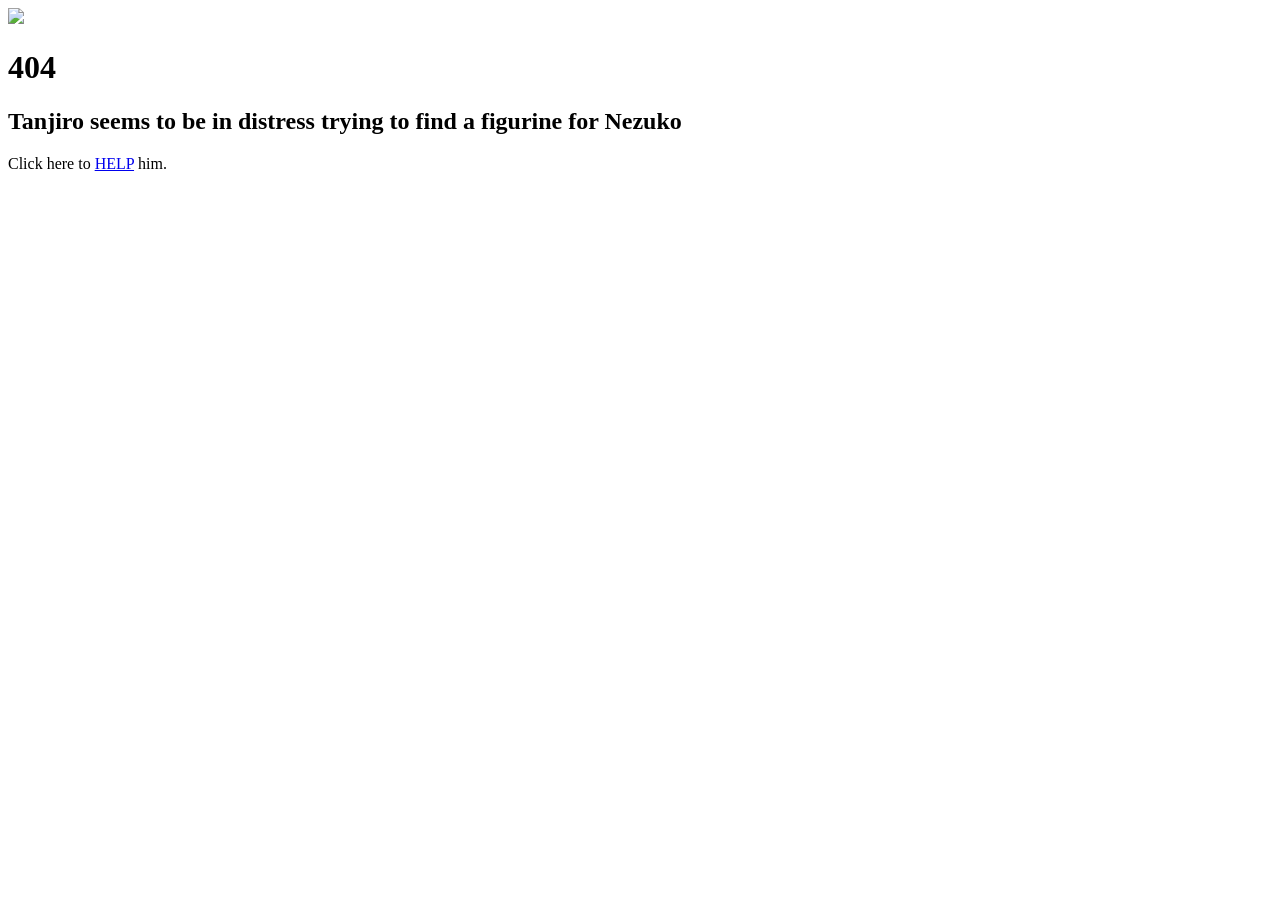
==== 404hakken.html @ 53174599 "Add files via upload" ====
<!DOCTYPE html>
<html lang="en">
<head>
    <meta charset="UTF-8">
    <meta name="viewport" content="width=device-width, initial-scale=1.0">
    <title>404</title>
    <link rel="stylesheet" href="visualnovel.css">
    <link rel="preconnect" href="https://fonts.googleapis.com">
<link rel="preconnect" href="https://fonts.gstatic.com" crossorigin>
<link href="https://fonts.googleapis.com/css2?family=Grandstander:ital,wght@0,100..900;1,100..900&display=swap" rel="stylesheet">
</head>
<body id="mainpage">
    <img id="tanjiromeme" src="tanjiro/tanjiromeme.jpg">
    <div id="error">
        <h1 id="Title">404</h1>
        <h2 id="Tanjiro">Tanjiro seems to be in distress trying to find a figurine for Nezuko</h2>
        <p id="help">Click here to <a href="page1.html">HELP</a> him.</p>
    </div>
</body>
</html>
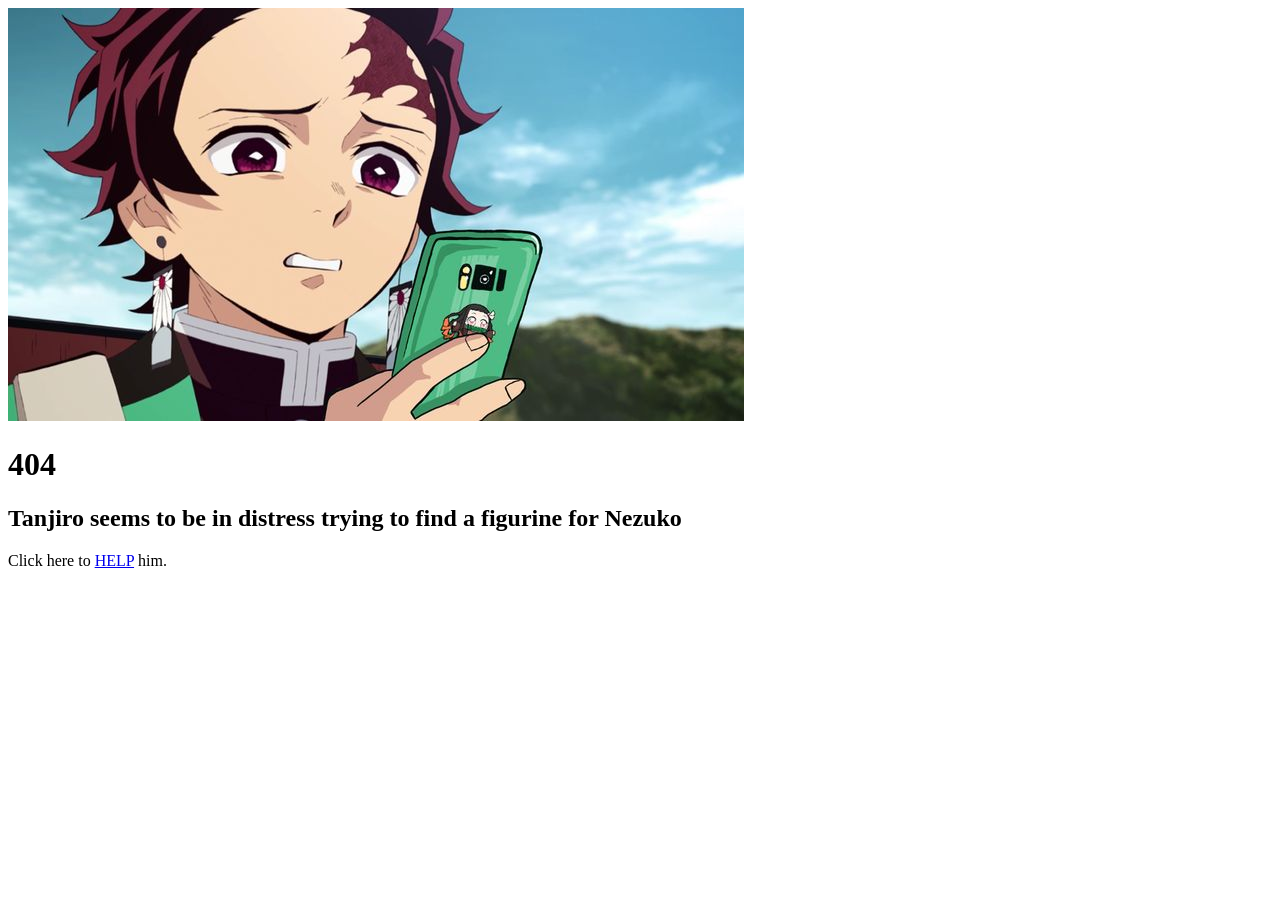
==== commit 105d31ce: "Add files via upload" ====
--- a/404hakken.html
+++ b/404hakken.html
@@ -10,7 +10,7 @@
 <link href="https://fonts.googleapis.com/css2?family=Grandstander:ital,wght@0,100..900;1,100..900&display=swap" rel="stylesheet">
 </head>
 <body id="mainpage">
-    <img id="tanjiromeme" src="tanjiro/tanjiromeme.jpg">
+    <img id="tanjiromeme" src="tanjiromeme.jpg">
     <div id="error">
         <h1 id="Title">404</h1>
         <h2 id="Tanjiro">Tanjiro seems to be in distress trying to find a figurine for Nezuko</h2>
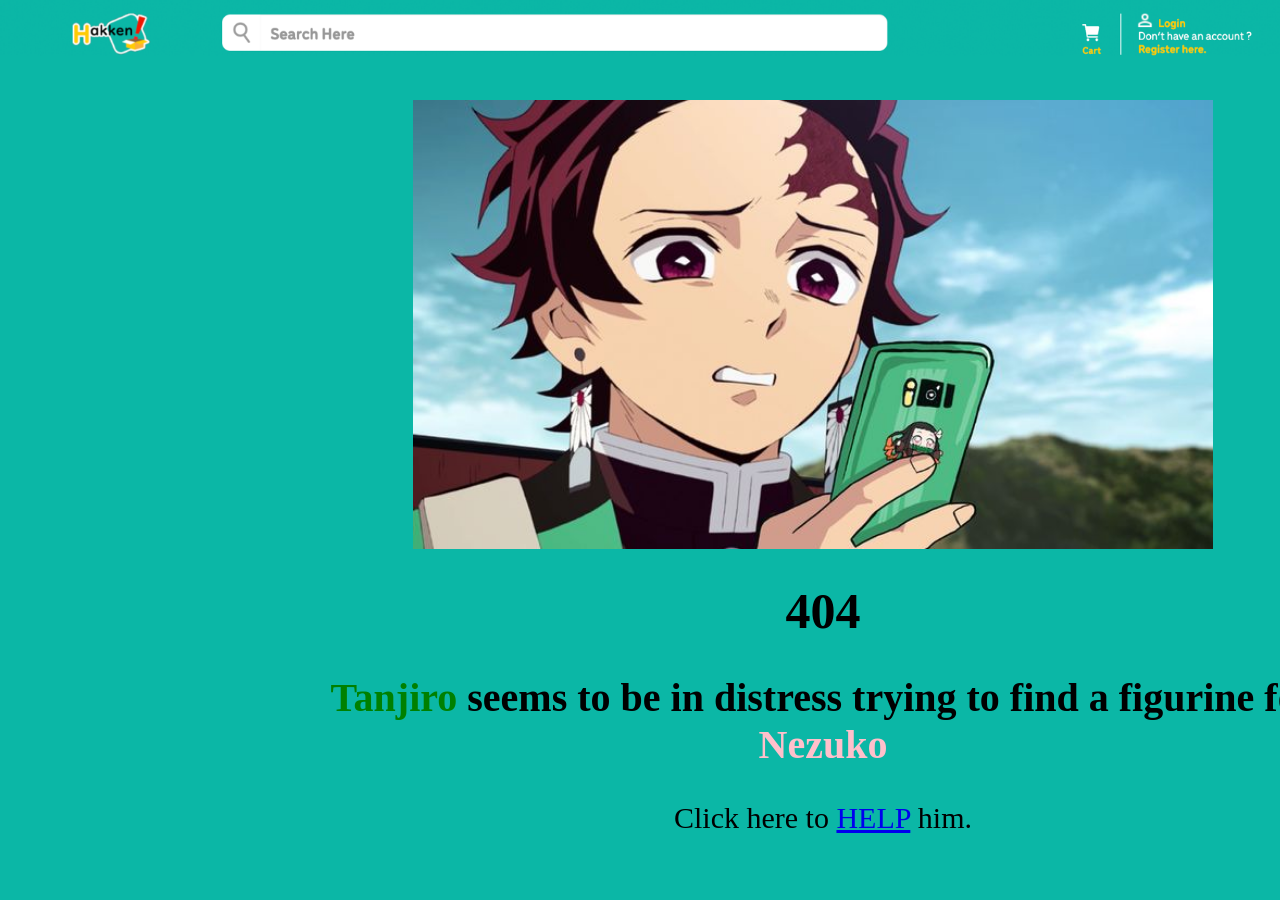
==== commit 64fb7399: "Add files via upload" ====
--- a/404hakken.html
+++ b/404hakken.html
@@ -13,7 +13,7 @@
     <img id="tanjiromeme" src="tanjiromeme.jpg">
     <div id="error">
         <h1 id="Title">404</h1>
-        <h2 id="Tanjiro">Tanjiro seems to be in distress trying to find a figurine for Nezuko</h2>
+        <h2 id="Tanjiro"><span style="color: green">Tanjiro</span> seems to be in distress trying to find a figurine for <span style="color: pink">Nezuko</span></h2>
         <p id="help">Click here to <a href="page1.html">HELP</a> him.</p>
     </div>
 </body>
--- a/visualnovel.css
+++ b/visualnovel.css
@@ -0,0 +1,283 @@
+#mainpage{
+
+    background-image: url(hakken404page.png);
+    background-repeat: no-repeat;
+    background-attachment: fixed;
+    background-size: cover;
+}
+#tanjiromeme{
+    width: 800px;
+    margin-top: 10px;
+    margin-left: 45vh;
+    margin-top: 100px;
+    display: flex;
+}
+#error{
+    width: 1000px;
+    height: 100px;
+    margin-left: 35vh;
+    align-content: center;
+    text-align: center;
+    font-family: "Grandstander", cursive;
+    font-optical-sizing: auto;
+    font-weight: 100px;
+    font-style: normal; 
+}
+
+#Title{
+    font-size: 50px;
+    margin-bottom: 0;
+}
+#Tanjiro{
+    font-size: 40px;
+}
+#help{
+    font-size: 30px;
+}
+
+#hakken{
+    background-image: url(page1bg.png);
+    background-repeat: no-repeat;
+    background-attachment: fixed;
+    background-size: cover;
+}
+.all{
+    margin-top: 200px;
+    font-family: "Grandstander", cursive;
+    font-optical-sizing: auto;
+    font-weight: 100px;
+    font-style: normal; 
+}
+#tanjironpc{
+    height: 470px;
+}
+.box{
+    width: 300px;
+}
+#tanjironame{
+    font-size: 30px;
+    background-color: green;
+    background-repeat: no-repeat;
+    background-attachment: fixed;
+    background-position: 10px;
+    padding-left: 30px;
+    border: 5px solid;
+    border-width: 2px;
+    border-radius: 5px;
+    margin: 0;
+}
+
+#text{
+    border-style: solid;
+    border-radius: 5px;
+    border-color: black;
+    border-width: 2px;
+    background-color: white;
+    height: 100px;
+}
+#dialogue{
+    padding-left: 10px;
+    font-size: 30px;
+    margin: 10px; 
+}
+#nextButton {
+    margin: 10px ;
+    font-size: 16px;
+    cursor: pointer;
+    font-family: Grandstander;
+}
+#anotherPage{
+    background-image: url(page2and3bg.png);
+    background-repeat: no-repeat;
+    background-attachment: fixed;
+    background-size: cover;
+}
+#page3{
+    background-image: url(page2and3bg.png);
+    background-repeat: no-repeat;
+    background-attachment: fixed;
+    background-size: cover;
+}
+.store{
+    margin-left: 70vh;
+    margin-top: 400px;
+    font-family: "Grandstander", cursive;
+    font-optical-sizing: auto;
+    font-weight: 100px;
+    font-style: normal;
+}
+.mapbox{
+    width: 420px;
+    font-size: 30px;
+}
+.wheretogo{
+    color: white;
+}
+ul {
+    display: flex;
+    background: #0bb7a6;
+    margin: 0px;
+    text-align: center;
+    border-radius: 5px;
+}
+li{
+    margin-top: 10px;
+    list-style-type: none;
+}
+li a{
+    display: block;
+    color: white;
+    text-decoration: none;
+    padding: 10px 20px;
+}
+a:hover{
+    background: green;
+}
+#page4a{
+    background-image: url(page4abg.png);
+    background-repeat: no-repeat;
+    background-attachment: fixed;
+    background-size: cover;
+}
+.all2{
+    margin-top: 400px;
+    font-family: Grandstander;
+}
+.aether-image{
+    width: 300px !important;
+    height: auto !important;
+
+}
+#page4a #tanjironame {
+    padding-left: 100px;
+    background-color: yellow;
+}
+#page4a body {
+    font-family: Arial, sans-serif;
+    display: flex;
+    flex-direction: column;
+    align-items: center;
+    justify-content: center;
+    height: 100vh;
+    margin: 0;
+}
+
+#page4aactivity body {
+    display: flex;
+    justify-content: center;
+    align-items: center;
+    height: 100vh;
+    margin: 0;
+    background-image: url(hakken404page.png);
+    background-size: cover;
+}
+
+.yor-image{
+    display: block;
+    max-width: 100%;
+    height: auto;
+}
+
+/* Container for the game board */
+#container {
+    display: flex;
+    justify-content: center;
+    align-items: center;
+    width: 100%;
+    background-image: url(hakken404page.png);
+    background-size: cover; /* Ensure background image covers the page */
+    height: 100vh;
+}
+
+/* Game Board Container */
+#game-board {
+    display: grid;
+    grid-template-columns: repeat(auto-fit, minmax(120px, 1fr));
+    gap: 10px;
+    max-width: 800px;
+    padding: 10px;
+    background: rgba(255, 255, 255, 0.8); /* Optional: add background to make the board stand out */
+    border-radius: 8px; /* Optional: add rounded corners */
+}
+
+/* Card Styles */
+.card {
+    width: 100%;
+    height: 120px; /* Adjust height if necessary */
+    perspective: 1000px;
+}
+
+.card-inner {
+    width: 100%;
+    height: 100%;
+    position: relative;
+    transition: transform 0.6s;
+    transform-style: preserve-3d;
+}
+
+.card.flip .card-inner {
+    transform: rotateY(180deg);
+}
+
+/* Card Front and Back */
+.card-front,
+.card-back {
+    position: absolute;
+    width: 100%;
+    height: 100%;
+    backface-visibility: hidden;
+}
+
+.card-front {
+    background: #ccc;
+    display: flex;
+    align-items: center;
+    justify-content: center;
+    font-size: 1.5rem; /* Adjust text size */
+    color: #333;
+    border: 1px solid #aaa; /* Optional: add border */
+    border-radius: 8px; /* Optional: add rounded corners */
+}
+
+.card-back {
+    background-size: cover;
+    background-position: center;
+    transform: rotateY(180deg);
+    border: 1px solid #aaa; /* Optional: add border */
+    border-radius: 8px; /* Optional: add rounded corners */
+}
+
+/* Timer and other UI elements */
+#timer {
+    font-size: 1.2rem;
+    margin: 10px;
+    text-align: center;
+    color: #444;
+}
+
+#page4b{
+    background-image: url(page4bbg.png);
+    background-repeat: no-repeat;
+    background-attachment: fixed;
+    background-size: cover;
+}
+#page4b #tanjironame {
+    padding-left: 120px;
+    background-color: red;
+}
+
+.yor-image {
+    width: 300px !important;
+    height: auto !important;
+}
+
+#page5a {
+    background-image: url(page5abg.png);
+    background-repeat: no-repeat;
+    background-attachment: fixed;
+    background-size: cover;
+}
+#page5a #tanjironame {
+    padding-left: 110px;
+    background-color: whitesmoke;
+}
